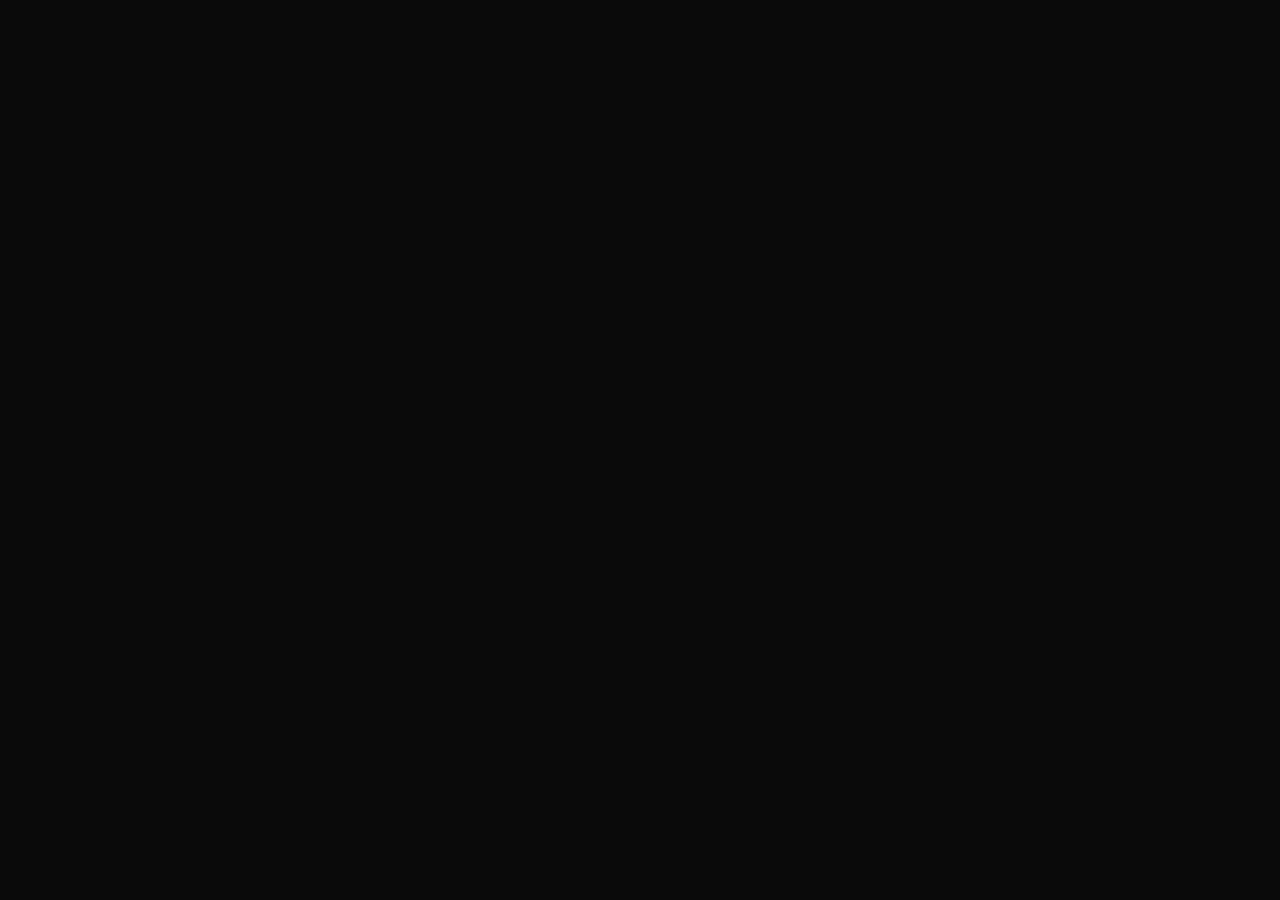
==== index.html @ 1ef645fe "feat: implement landing, invitation, and moments gallery pages with a themed UI" ====
<!DOCTYPE html>
<html lang="en">
<head>
    <meta charset="UTF-8">
    <meta name="viewport" content="width=device-width, initial-scale=1.0">
    <title>The Realm</title>
    <style>
        body {
            background-color: #0b0a09;
            margin: 0;
            padding: 0;
        }
    </style>
</head>
<body>
</body>
</html>
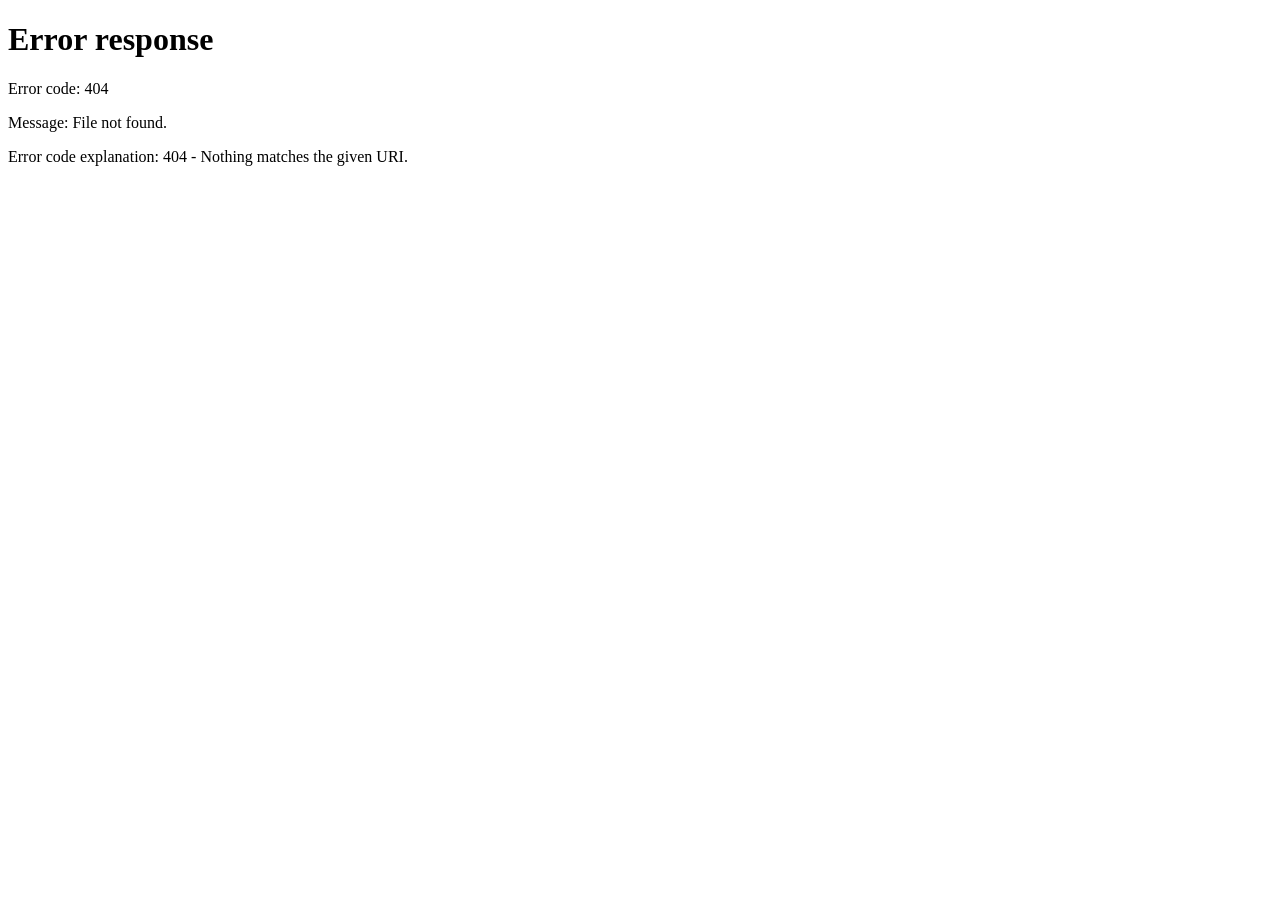
==== commit d58eaeb0: "add new ui" ====
--- a/index.html
+++ b/index.html
@@ -9,9 +9,26 @@
             background-color: #0b0a09;
             margin: 0;
             padding: 0;
+            display: flex;
+            justify-content: center;
+            align-items: center;
+            height: 100vh;
+            font-family: Georgia, serif;
+        }
+        a {
+            color: #ebdcb9;
+            text-decoration: none;
+            border: 1px solid #8c7647;
+            padding: 10px 20px;
+            letter-spacing: 0.15em;
         }
     </style>
+    <script>
+        // Redirect to the invitation subfolder
+        window.location.replace(window.location.pathname + 'invitation/');
+    </script>
 </head>
 <body>
+    <a href="invitation/">ENTER THE REALM</a>
 </body>
 </html>
